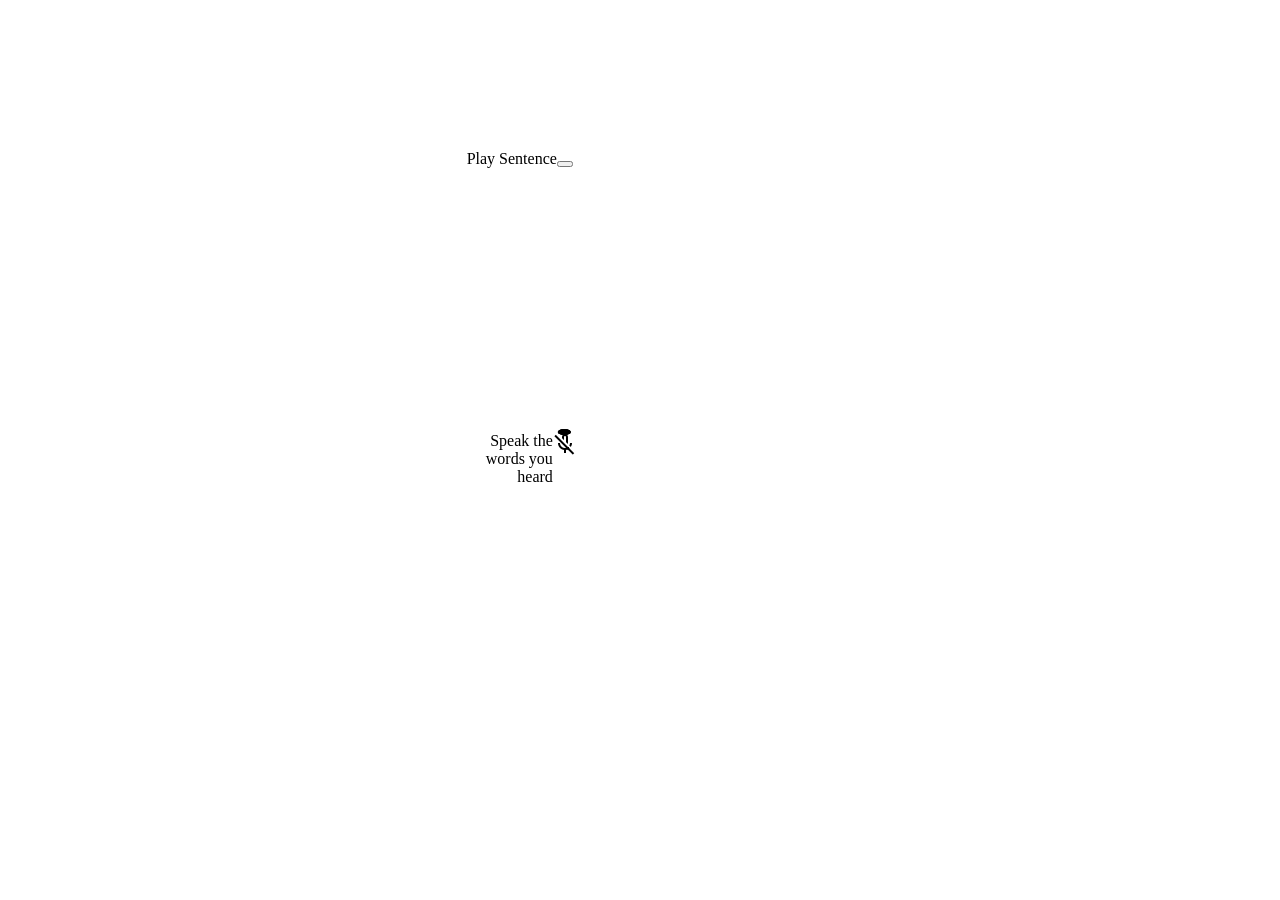
==== static/azbio_mandarin.html @ fbeb1cce "Show list position and words scored on the test pages A. Under the test name in the header: "List 1 " ====
<!DOCTYPE html>
<html lang="en-US">
  <head>
    <meta charset="utf-8" />
    <meta name="viewport" content="width=device-width, initial-scale=1" />
    <script type="text/javascript" src="audio.js"></script>
    <script type="text/javascript" src="record.js"></script>
    <script type="text/javascript" src="scoring_status.js"></script>
    <script type="text/javascript">
      let audio = new AnnotatedAudio("azbio_mandarin");
      let recorder = new AnnotatedRecorder(audio);
    </script>
    <link rel="stylesheet" href="vars.css">
    <link rel="stylesheet" href="audio.css">
    <link rel="stylesheet" href="playback.css">
    <link rel="preconnect" href="https://fonts.googleapis.com">
    <link rel="preconnect" href="https://fonts.gstatic.com" crossorigin>
    <link rel="stylesheet" href="https://fonts.googleapis.com/css2?family=Roboto&family=Source+Sans+3&family=Material+Symbols+Outlined:opsz,wght,FILL,GRAD@20..48,100..700,0..1,-50..200">
  </head>
  <body>
    <div id="content">
      <div id="header">
        <div id="org"><span>Stanford</span></div>
        <div id="project">AzBio Mandarin</div>
        <div id="username"><span></span></div>
      </div>
      <form id="interactive" action="javascript:void(0)"
          onsubmit="return false">
        <div id="audio-controls">
          <div class="center-wrapper active" id="playback-wrapper">
            <div id="audio-description" class="offset-description">
              Play Sentence
            </div>
            <div>
              <button id="playback" class="playback-interface pause"
                  type="button"></button>
            </div>
            <div class="spacer">
              <audio id="playing" controlslist="nodownload noplaybackrate">
              </audio>
            </div>
          </div>
          <div class="center-wrapper" id="recording-wrapper">
            <div id="recording-description" class="offset-description">
              Speak the words you heard
            </div>
            <div id="sound-wrapper">
              <span class="material-symbols-outlined"></span>
              <div class="sound-bar first"></div>
              <div class="sound-bar second"></div>
              <div class="sound-bar third"></div>
            </div>
            <div class="spacer"></div>
          </div>
        </div>
        <div id="aux-data">
          <div id="result-options">
            <button class="base-button" id="result-all" type="button">
              All
            </button>
            <button class="base-button" id="result-none" type="button">
              None
            </button>
          </div>
        </div>
      </form>
      <div id="next-wrapper">
        <div class="next-outer-spacer"></div>
        <button id="overlay-results" class="base-button hidden" type="button">
          Results
        </button>
        <div class="next-mid-spacer"></div>
        <button id="next-audio" class="base-button" disabled type="button">
          <span>Next Audio</span>
          <span class="material-symbols-outlined">arrow_right_alt</span>
        </button>
        <div class="next-outer-spacer"></div>
      </div>
      <div id="footer">
        <div id="exceptions-view"></div>
        <div id="playback-debug"></div>
      </div>
    </div>
    <div id="results-overlay">
      <div>
        <img />
        <div id="results-clickable"></div>
      </div>
    </div>
  </body>
</html>
---- static/audio.css ----
:root {
  --padding-value: calc(var(--playback-padding-scale) * var(--symbol-height));
  --border-value: calc(var(--playback-border-scale) * var(--symbol-height));
  --container-size: calc(var(--padding-value) * 2 + var(--symbol-height));
  --header-padding: calc(var(--title-size) * var(--header-padding-scale));
  --description-padding: calc(
      var(--description-size) * var(--description-padding-scale));
  --sound-size: calc(var(--container-size) / 12);
}

.hidden {
  display: none !important;
}
.answer {
  display: none;
}

body {
  margin: 0;
}

#content {
  min-height: 100dvh;
  display: flex;
  justify-content: space-between;
  flex-direction: column;
}
#header {
  background: var(--primary);
  color: white;
  display: flex;
  flex-wrap: wrap;
  padding: var(--header-padding);
}
#footer {
  height: var(--title-size);
  padding: var(--header-padding);
  background: var(--secondary);
  color: white;
  font-family: var(--compact);
  font-size: var(--info-size);
}

#org > span, #username > span {
  display: inline-block;
  white-space: nowrap;
}
#project {
  flex-grow: 1;
  text-align: center;
}
#org, #project {
  font-family: var(--title);
  font-size: var(--title-size);
}
#username {
  font-family: var(--compact);
  display: inline-block;
  align-self: end;
  text-align: right;
  font-size: var(--info-size);
}
#username > span {
  text-overflow: ellipsis;
  overflow: hidden;
  max-width: 100%;
}

.center-wrapper {
  display: flex;
}
.offset-description, .spacer {
  flex: 1 1 0;
  padding: 0 var(--description-padding);
}
.offset-description {
  text-align: right;
  font-family: var(--compact);
  display: inline-block;
  align-self: center;
}
.center-wrapper {
  font-size: var(--description-size);
}

#next-wrapper {
  display: flex;
}
.next-mid-spacer {
  flex-grow: 3;
  max-width: 60rem;
}
.next-outer-spacer { flex-grow: 1; }
.base-button {
  font-family: var(--compact);
  color: white;
  background: var(--interact);
  font-size: var(--description-size);
  padding: var(--next-audio-padding);
  border-radius: var(--next-audio-padding);
  display: inline-block;
  cursor: pointer;
  border: 0.15rem solid var(--soft-grey);
}
.base-button[disabled] {
  background: var(--disabled);
  cursor: inherit;
}
#next-audio > span {
  font-size: var(--description-size);
  vertical-align: text-top;
}

#audio-description, #recording-description {
  color: var(--light);
}
#recording-wrapper.active #recording-description,
    #playback-wrapper.active #audio-description {
  color: var(--dark);
}
#recording-wrapper span::before {
  color: var(--soft-grey);
  font-size: var(--container-size);
  content: "mic_off";
}
#sound-wrapper.active span::before {
  color: var(--active);
  content: "mic";
}
#sound-wrapper {
  position: relative;
}
.sound-bar {
  --sound-color: var(--soft-grey);
  --sound-source: 48.5%;
  position: absolute;
  top: 0;
  left: 0;
  right: 0;
  bottom: 0;
}
#sound-wrapper.active .sound-bar {
  --sound-source: 50%;
}
.sound-bar.active { --sound-color: var(--active); }
.sound-bar::before {
  --s: calc(var(--sound-size) * var(--r));
  content: "";
  display: block;
  height: var(--s);
  width: var(--s);
  margin-left: var(--sound-source);
  margin-top: calc(var(--sound-size) * 2);
  transform: translate(-50%, -50%);
  border-radius: 100%;
  border-style: solid;
  border-color: var(--sound-color) transparent transparent transparent;
  border-width: var(--sound-size);
}
.sound-bar.first { --r: 3; }
.sound-bar.second { --r: 6; }
.sound-bar.third { --r: 9; }

/* overlay */
body.overlaying #content {
  filter: blur(15px);
}
#results-overlay {
  display: none;
}
body.overlaying #results-overlay {
  display: flex;
}

#results-overlay {
  position: absolute;
  top: 0;
  right: 0;
  bottom: 0;
  left: 0;
  background: rgba(0, 0, 0, 0.3);
  justify-content: center;
  align-items: center;
}

#results-overlay {
  --max-cover: 90;
}

#results-overlay > div {
  width: calc(var(--max-cover) * 1dvw);
  height: calc(var(--max-cover) * 1dvh);
  position: relative;
}

#results-overlay img {
  object-fit: contain;
  width: 100%;
  height: 100%;
  position: absolute;
}

#results-clickable {
  max-height: 100%;
  margin: 0 auto;
  margin-top: calc(var(--max-cover) * 0.5dvh);
  transform: translateY(-50%);
}

#playing {
  margin-top: calc(var(--container-size) / 2 + var(--border-value));
  transform: translateY(-50%);
}

#interactive {
    flex-direction: row;
    display: flex;
    flex-grow: 2;
    justify-content: center;
    gap: 40px;
}

#audio-controls {
    display: flex;
    flex-direction: column;
    justify-content: space-around;
    flex: 0 0 auto;
}

#next-wrapper {
    flex-grow: 1;
}

#next-audio {
    align-self: center;
}

#aux-data {
    padding: clamp(2%, 2vh, 5%);
    flex: 0 0 auto;
    display: flex;
    flex-direction: column;
    align-items: center;
    justify-content: flex-start;
    max-height: 100%;
    overflow: hidden;
}

.options-case {
    display: flex;
    flex-direction: column;
    justify-content: flex-start;
    align-items: stretch;
}

.annotation {
    display: none;
}

.option {
    display: block;
    text-align: center;
}

.annotation:checked + .option {
    display: none;
}

.annotation:not(:checked) + .option {
    display: block;
}

.annotation:invalid + .option {
  background: var(--soft-grey);
}

.annotation:not(:checked) ~ .annotation:not(:checked) + .option {
  display: none;
}

.option-on, #result-none { background: var(--record); }

#result-options {
    order: 1;
    text-align: center;
}

form:invalid #next-audio {
  background: var(--disabled);
  cursor: inherit;
  pointer-events: none;
}
body {
  background-color: var(--page-background-color);
  color: var(--page-text-color);
}

/* scoring_status.js: where the listener is in the list, and words scored */
#trial-progress {
  font-family: var(--compact);
  font-size: var(--info-size);
  opacity: 0.9;
}
#scored-count {
  font-family: var(--compact);
  font-size: var(--info-size);
  margin-top: 0.5em;
  opacity: 0.75;
}
#scored-count.complete {
  color: var(--active);
  opacity: 1;
}
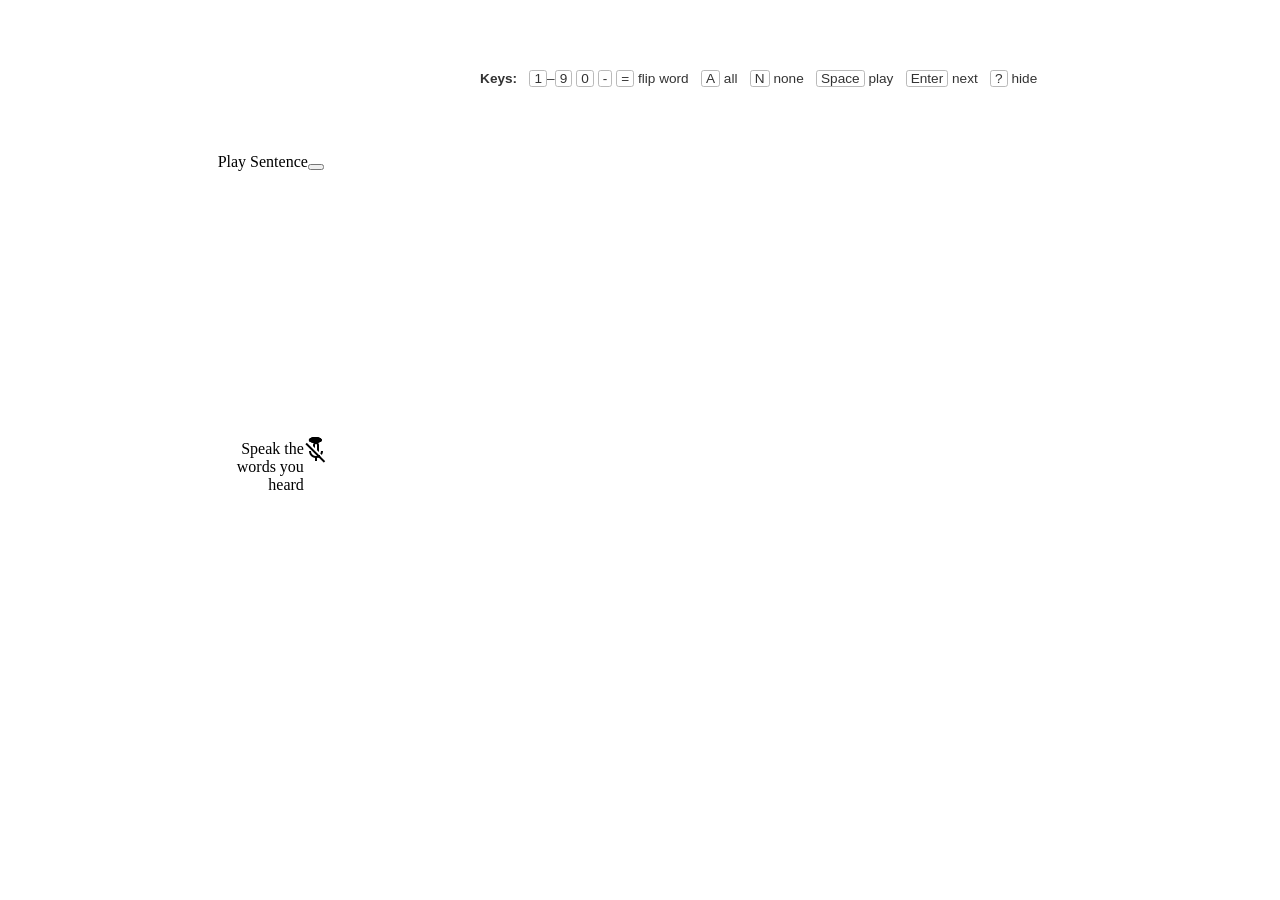
==== commit 53b36250: "Merge branch 'scoring-progress' into capstone # Conflicts: #	README.md #	static/azbio.html #	static/" ====
--- a/static/azbio_mandarin.html
+++ b/static/azbio_mandarin.html
@@ -5,6 +5,7 @@
     <meta name="viewport" content="width=device-width, initial-scale=1" />
     <script type="text/javascript" src="audio.js"></script>
     <script type="text/javascript" src="record.js"></script>
+    <script type="text/javascript" src="scoring_keys.js"></script>
     <script type="text/javascript" src="scoring_status.js"></script>
     <script type="text/javascript">
       let audio = new AnnotatedAudio("azbio_mandarin");
